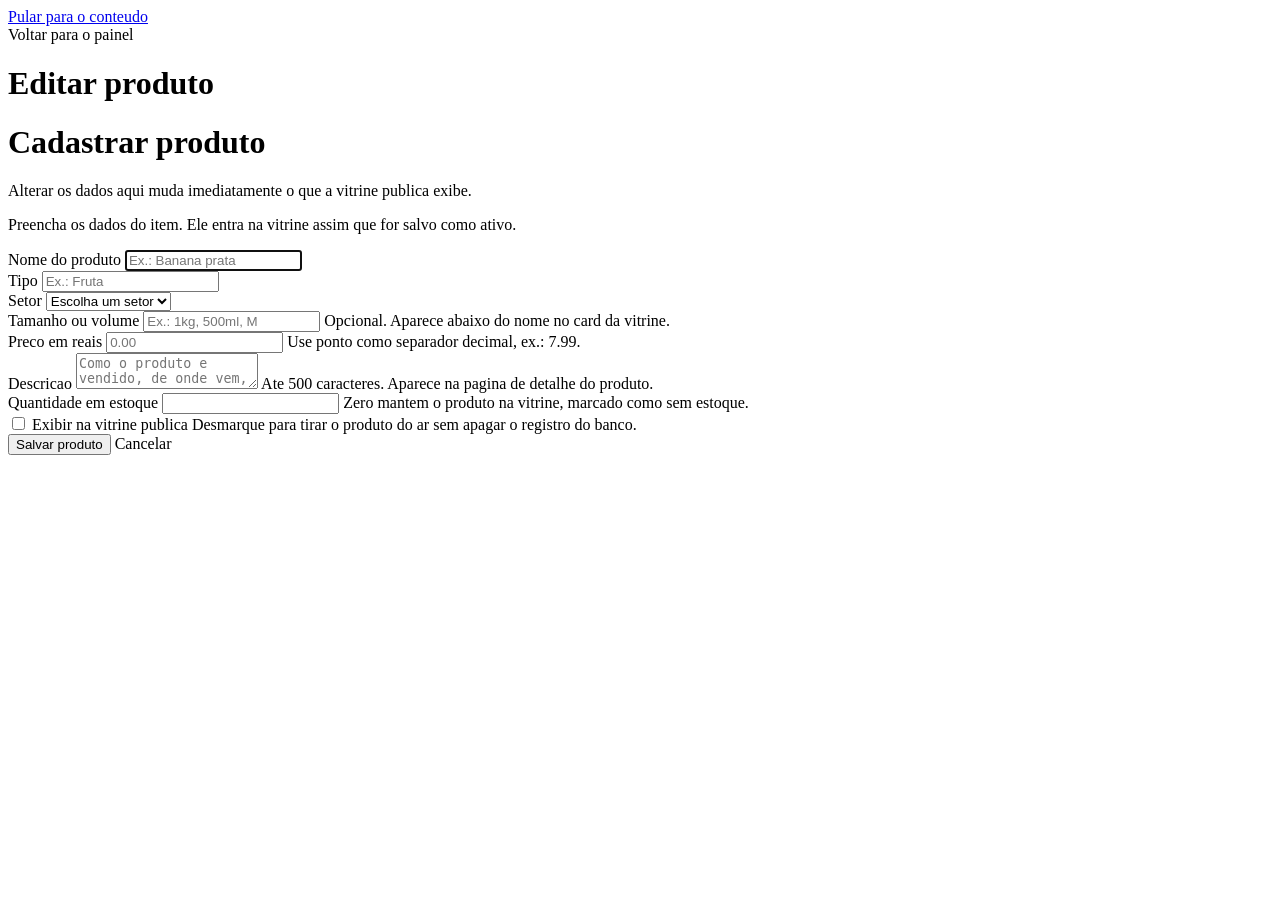
==== src/main/resources/templates/admin/formulario.html @ 11eccac7 "feat: crud de produtos no painel Fecha as quatro operacoes na interface web: cadastro, edicao e excl" ====
<!DOCTYPE html>
<!--
  Um unico formulario serve para cadastrar e editar. O que muda e o destino do
  POST e o texto dos botoes, decididos pela variavel 'edicao'.
-->
<html lang="pt-BR" xmlns:th="http://www.thymeleaf.org">
<head th:replace="~{fragments/layout :: cabeca(${edicao} ? 'Editar produto' : 'Cadastrar produto')}"></head>
<body>

<a class="pular-para-conteudo" href="#conteudo">Pular para o conteudo</a>
<header th:replace="~{fragments/layout :: topo('admin')}"></header>
<nav th:replace="~{fragments/layout :: faixaAdmin(${edicao} ? 'editar' : 'novo')}"></nav>

<main id="conteudo" class="conteudo">
    <div class="envelope">

        <a class="voltar" th:href="@{/admin}">Voltar para o painel</a>

        <div class="formulario">

            <h1 th:if="${edicao}">Editar produto</h1>
            <h1 th:unless="${edicao}">Cadastrar produto</h1>
            <p th:if="${edicao}">
                Alterar os dados aqui muda imediatamente o que a vitrine publica exibe.
            </p>
            <p th:unless="${edicao}">
                Preencha os dados do item. Ele entra na vitrine assim que for salvo como ativo.
            </p>

            <form th:object="${produto}" method="post"
                  th:action="${edicao}
                             ? @{/admin/produtos/{id}(id=${produto.id ?: idEmEdicao})}
                             : @{/admin/produtos}">

                <div class="campo">
                    <label for="nome">Nome do produto</label>
                    <input id="nome" type="text" th:field="*{nome}" maxlength="100"
                           placeholder="Ex.: Banana prata" autofocus>
                </div>

                <div class="dupla">
                    <div class="campo">
                        <label for="tipo">Tipo</label>
                        <input id="tipo" type="text" th:field="*{tipo}" maxlength="50"
                               placeholder="Ex.: Fruta">
                    </div>

                    <div class="campo">
                        <label for="setor">Setor</label>
                        <select id="setor" th:field="*{setor}">
                            <option value="">Escolha um setor</option>
                            <option th:each="s : ${setoresDisponiveis}" th:value="${s}" th:text="${s}">Hortifruti</option>
                        </select>
                    </div>
                </div>

                <div class="dupla">
                    <div class="campo">
                        <label for="tamanho">Tamanho ou volume</label>
                        <input id="tamanho" type="text" th:field="*{tamanho}" maxlength="30"
                               placeholder="Ex.: 1kg, 500ml, M">
                        <span class="campo__ajuda">Opcional. Aparece abaixo do nome no card da vitrine.</span>
                    </div>

                    <div class="campo">
                        <label for="preco">Preco em reais</label>
                        <input id="preco" type="number" step="0.01" min="0.01" th:field="*{preco}"
                               placeholder="0.00">
                        <span class="campo__ajuda">Use ponto como separador decimal, ex.: 7.99.</span>
                    </div>
                </div>

                <div class="campo">
                    <label for="descricao">Descricao</label>
                    <textarea id="descricao" th:field="*{descricao}" maxlength="500"
                              placeholder="Como o produto e vendido, de onde vem, para que serve..."></textarea>
                    <span class="campo__ajuda">Ate 500 caracteres. Aparece na pagina de detalhe do produto.</span>
                </div>

                <div class="campo">
                    <label for="estoque">Quantidade em estoque</label>
                    <input id="estoque" type="number" min="0" step="1" th:field="*{estoque}">
                    <span class="campo__ajuda">Zero mantem o produto na vitrine, marcado como sem estoque.</span>
                </div>

                <div class="campo campo--marcador">
                    <input id="ativo" type="checkbox" th:field="*{ativo}">
                    <label for="ativo">
                        Exibir na vitrine publica
                        <span class="campo__ajuda">
                            Desmarque para tirar o produto do ar sem apagar o registro do banco.
                        </span>
                    </label>
                </div>

                <div class="acoes-formulario">
                    <button type="submit" class="botao" th:text="${edicao} ? 'Salvar alteracoes' : 'Salvar produto'">
                        Salvar produto
                    </button>
                    <a class="botao botao--secundario" th:href="@{/admin}">Cancelar</a>
                </div>
            </form>

        </div>
    </div>
</main>

<footer th:replace="~{fragments/layout :: rodape}"></footer>
</body>
</html>
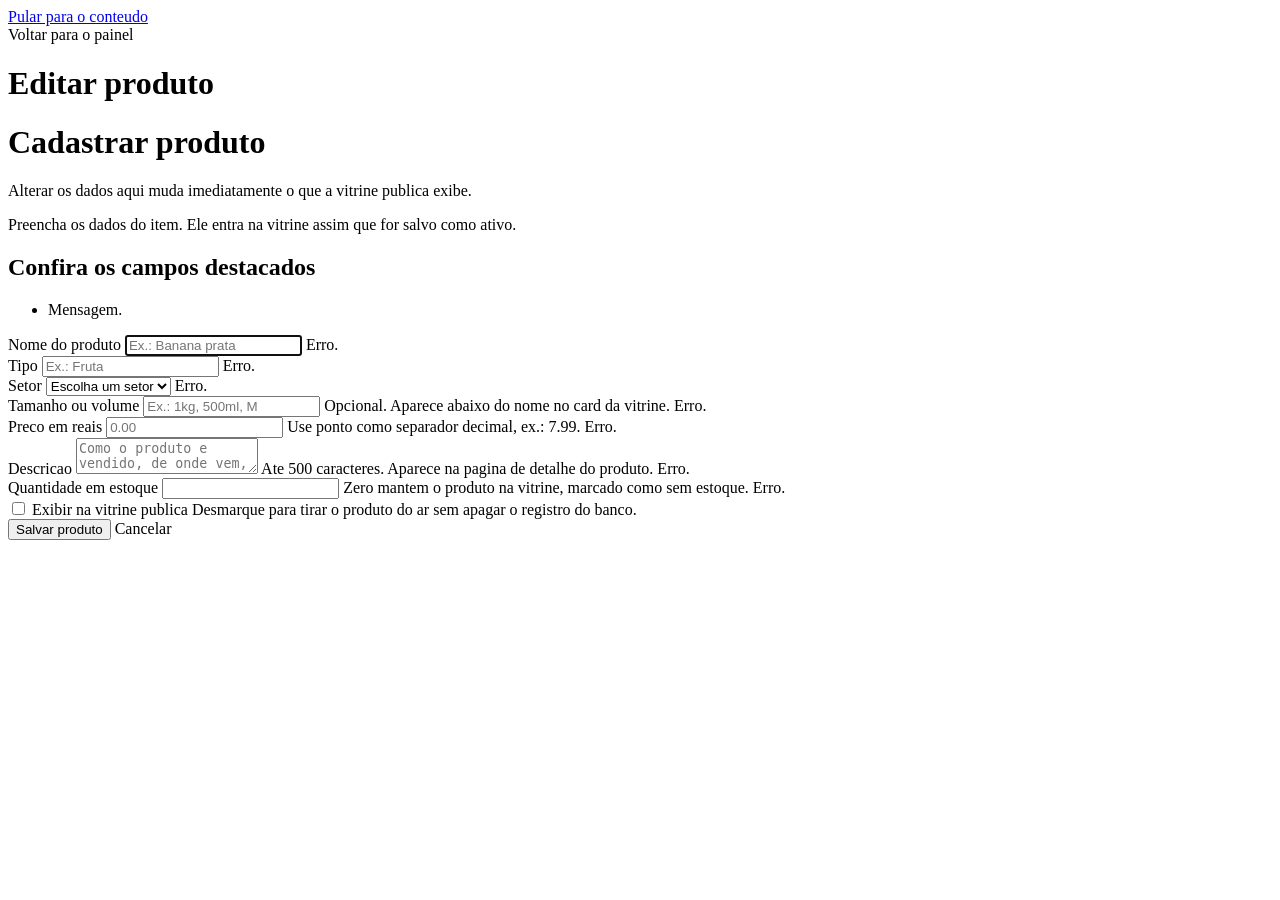
==== commit efcff748: "feat: validacao de formularios com bean validation Os POSTs de cadastro e edicao passam por @Valid e" ====
--- a/src/main/resources/templates/admin/formulario.html
+++ b/src/main/resources/templates/admin/formulario.html
@@ -32,55 +32,70 @@
                              ? @{/admin/produtos/{id}(id=${produto.id ?: idEmEdicao})}
                              : @{/admin/produtos}">
 
-                <div class="campo">
+                <!-- Resumo dos erros no topo: leitor de tela nao precisa cacar campo a campo -->
+                <div class="sumario-erros" role="alert" th:if="${#fields.hasAnyErrors()}">
+                    <h2>Confira os campos destacados</h2>
+                    <ul>
+                        <li th:each="erro : ${#fields.allErrors()}" th:text="${erro}">Mensagem.</li>
+                    </ul>
+                </div>
+
+                <div class="campo" th:classappend="${#fields.hasErrors('nome')} ? 'campo--erro'">
                     <label for="nome">Nome do produto</label>
                     <input id="nome" type="text" th:field="*{nome}" maxlength="100"
                            placeholder="Ex.: Banana prata" autofocus>
+                    <span class="campo__erro" th:if="${#fields.hasErrors('nome')}" th:errors="*{nome}">Erro.</span>
                 </div>
 
                 <div class="dupla">
-                    <div class="campo">
+                    <div class="campo" th:classappend="${#fields.hasErrors('tipo')} ? 'campo--erro'">
                         <label for="tipo">Tipo</label>
                         <input id="tipo" type="text" th:field="*{tipo}" maxlength="50"
                                placeholder="Ex.: Fruta">
+                        <span class="campo__erro" th:if="${#fields.hasErrors('tipo')}" th:errors="*{tipo}">Erro.</span>
                     </div>
 
-                    <div class="campo">
+                    <div class="campo" th:classappend="${#fields.hasErrors('setor')} ? 'campo--erro'">
                         <label for="setor">Setor</label>
                         <select id="setor" th:field="*{setor}">
                             <option value="">Escolha um setor</option>
                             <option th:each="s : ${setoresDisponiveis}" th:value="${s}" th:text="${s}">Hortifruti</option>
                         </select>
+                        <span class="campo__erro" th:if="${#fields.hasErrors('setor')}" th:errors="*{setor}">Erro.</span>
                     </div>
                 </div>
 
                 <div class="dupla">
-                    <div class="campo">
+                    <div class="campo" th:classappend="${#fields.hasErrors('tamanho')} ? 'campo--erro'">
                         <label for="tamanho">Tamanho ou volume</label>
                         <input id="tamanho" type="text" th:field="*{tamanho}" maxlength="30"
                                placeholder="Ex.: 1kg, 500ml, M">
                         <span class="campo__ajuda">Opcional. Aparece abaixo do nome no card da vitrine.</span>
+                        <span class="campo__erro" th:if="${#fields.hasErrors('tamanho')}" th:errors="*{tamanho}">Erro.</span>
                     </div>
 
-                    <div class="campo">
+                    <div class="campo" th:classappend="${#fields.hasErrors('preco')} ? 'campo--erro'">
                         <label for="preco">Preco em reais</label>
                         <input id="preco" type="number" step="0.01" min="0.01" th:field="*{preco}"
                                placeholder="0.00">
                         <span class="campo__ajuda">Use ponto como separador decimal, ex.: 7.99.</span>
+                        <span class="campo__erro" th:if="${#fields.hasErrors('preco')}" th:errors="*{preco}">Erro.</span>
                     </div>
                 </div>
 
-                <div class="campo">
+                <div class="campo" th:classappend="${#fields.hasErrors('descricao')} ? 'campo--erro'">
                     <label for="descricao">Descricao</label>
                     <textarea id="descricao" th:field="*{descricao}" maxlength="500"
                               placeholder="Como o produto e vendido, de onde vem, para que serve..."></textarea>
                     <span class="campo__ajuda">Ate 500 caracteres. Aparece na pagina de detalhe do produto.</span>
+                    <span class="campo__erro" th:if="${#fields.hasErrors('descricao')}" th:errors="*{descricao}">Erro.</span>
                 </div>
 
-                <div class="campo">
+                <div class="campo" th:classappend="${#fields.hasErrors('estoque')} ? 'campo--erro'">
                     <label for="estoque">Quantidade em estoque</label>
                     <input id="estoque" type="number" min="0" step="1" th:field="*{estoque}">
                     <span class="campo__ajuda">Zero mantem o produto na vitrine, marcado como sem estoque.</span>
+                    <span class="campo__erro" th:if="${#fields.hasErrors('estoque')}" th:errors="*{estoque}">Erro.</span>
                 </div>
 
                 <div class="campo campo--marcador">
